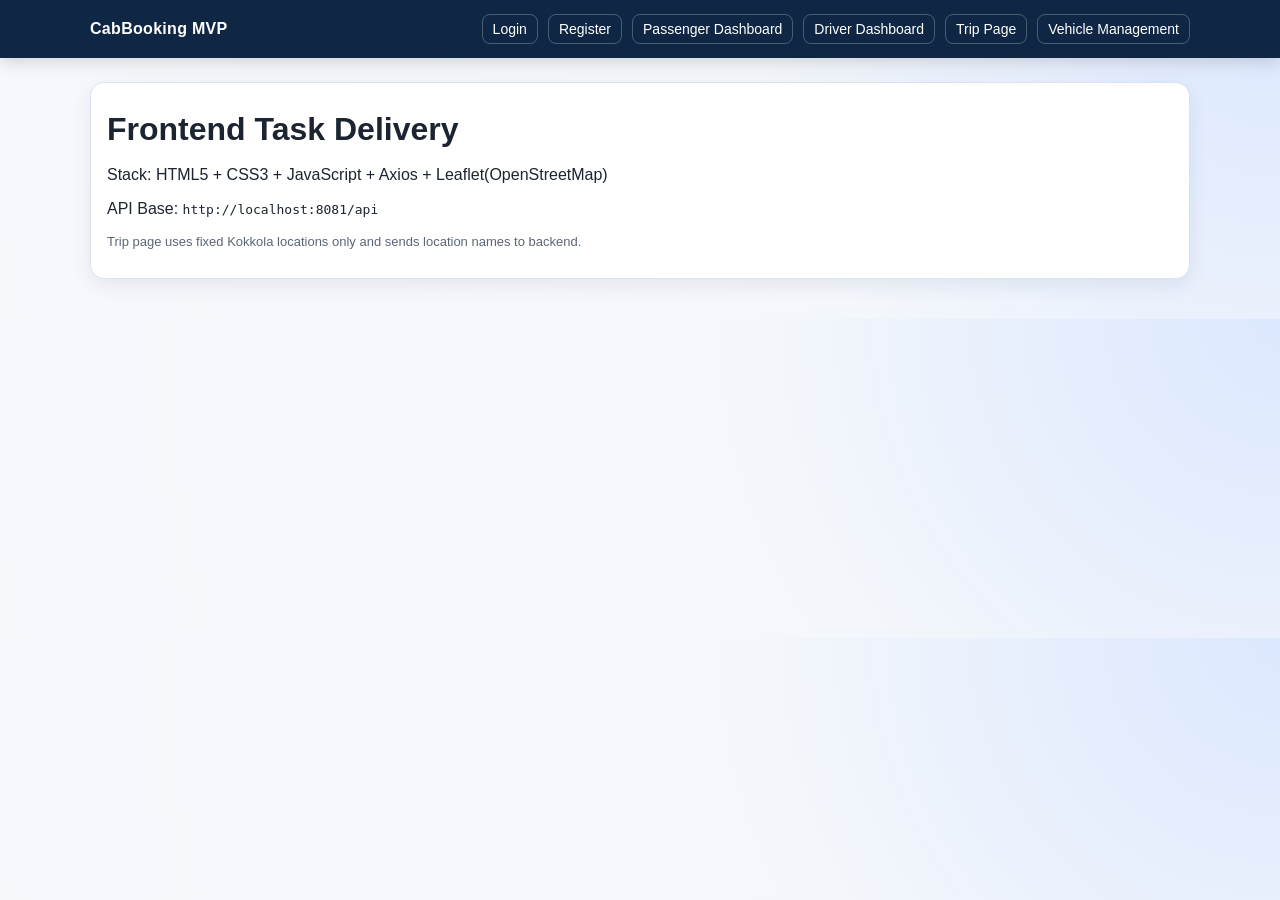
==== src/main/resources/static/frontend/index.html @ e67f4ed2 "add frontend static files" ====
<!doctype html>
<html lang="en">
<head>
  <meta charset="UTF-8" />
  <meta name="viewport" content="width=device-width, initial-scale=1.0" />
  <title>CabBooking Frontend</title>
  <link rel="stylesheet" href="css/style.css" />
</head>
<body>
<header class="topbar">
  <div class="topbar-inner">
    <div class="brand">CabBooking MVP</div>
    <div class="nav-links">
      <a href="login.html">Login</a>
      <a href="register.html">Register</a>
      <a href="passenger-dashboard.html">Passenger Dashboard</a>
      <a href="driver-dashboard.html">Driver Dashboard</a>
      <a href="trip.html">Trip Page</a>
      <a href="vehicle-management.html">Vehicle Management</a>
    </div>
  </div>
</header>

<main class="container">
  <div class="card">
    <h1 class="page-title">Frontend Task Delivery</h1>
    <p>Stack: HTML5 + CSS3 + JavaScript + Axios + Leaflet(OpenStreetMap)</p>
    <p>API Base: <code>http://localhost:8081/api</code></p>
    <p class="note">Trip page uses fixed Kokkola locations only and sends location names to backend.</p>
  </div>
</main>
</body>
</html>
---- src/main/resources/static/frontend/css/style.css ----
:root {
  --bg: #f4f7fb;
  --card: #ffffff;
  --text: #1b2430;
  --muted: #5b6675;
  --primary: #0f6fff;
  --primary-dark: #0c57c7;
  --success: #117a39;
  --warning: #c77c0c;
  --danger: #c72020;
  --border: #dce3ec;
}

* {
  box-sizing: border-box;
}

body {
  margin: 0;
  font-family: "Segoe UI", Tahoma, Geneva, Verdana, sans-serif;
  color: var(--text);
  background: radial-gradient(circle at top right, #dce8ff 0%, #f4f7fb 40%, #f6f8fc 100%);
}

.container {
  width: min(1100px, 92%);
  margin: 24px auto 40px;
}

.topbar {
  background: #0f2744;
  color: #fff;
  padding: 14px 0;
  box-shadow: 0 4px 16px rgba(0, 0, 0, 0.15);
}

.topbar-inner {
  width: min(1100px, 92%);
  margin: 0 auto;
  display: flex;
  align-items: center;
  justify-content: space-between;
  gap: 12px;
}

.brand {
  font-weight: 700;
  letter-spacing: 0.3px;
}

.nav-links {
  display: flex;
  flex-wrap: wrap;
  gap: 10px;
}

.nav-links a,
.link-btn {
  border: 1px solid rgba(255, 255, 255, 0.25);
  color: #fff;
  text-decoration: none;
  padding: 6px 10px;
  border-radius: 8px;
  font-size: 14px;
  background: transparent;
  cursor: pointer;
}

.nav-links a:hover,
.link-btn:hover {
  background: rgba(255, 255, 255, 0.12);
}

.page-title {
  margin: 12px 0 18px;
}

.card {
  background: var(--card);
  border: 1px solid var(--border);
  border-radius: 14px;
  padding: 16px;
  box-shadow: 0 6px 20px rgba(26, 42, 79, 0.08);
  margin-bottom: 16px;
}

.grid-2 {
  display: grid;
  grid-template-columns: repeat(2, minmax(0, 1fr));
  gap: 16px;
}

.grid-3 {
  display: grid;
  grid-template-columns: repeat(3, minmax(0, 1fr));
  gap: 16px;
}

label {
  display: block;
  margin-bottom: 6px;
  font-weight: 600;
  font-size: 14px;
}

input,
select,
textarea,
button {
  font: inherit;
}

input,
select,
textarea {
  width: 100%;
  border: 1px solid var(--border);
  border-radius: 9px;
  padding: 10px 12px;
  margin-bottom: 12px;
  background: #fff;
}

button {
  border: none;
  border-radius: 9px;
  padding: 10px 14px;
  background: var(--primary);
  color: #fff;
  cursor: pointer;
  font-weight: 600;
}

button:hover {
  background: var(--primary-dark);
}

button.secondary {
  background: #5f6f84;
}

button.success {
  background: var(--success);
}

button.warning {
  background: var(--warning);
}

button.danger {
  background: var(--danger);
}

.message {
  margin-top: 8px;
  min-height: 20px;
  font-size: 14px;
  color: var(--muted);
}

.message.error {
  color: var(--danger);
}

.message.success {
  color: var(--success);
}

table {
  width: 100%;
  border-collapse: collapse;
}

th,
td {
  text-align: left;
  border-bottom: 1px solid var(--border);
  padding: 10px 8px;
  font-size: 14px;
}

th {
  color: #3e4a5a;
}

.actions {
  display: flex;
  gap: 8px;
  flex-wrap: wrap;
}

.badge {
  display: inline-block;
  padding: 3px 8px;
  border-radius: 999px;
  font-size: 12px;
  color: #fff;
}

.badge.PENDING {
  background: #7d8796;
}

.badge.ACCEPTED {
  background: #355fce;
}

.badge.ONGOING {
  background: #c77c0c;
}

.badge.IN_PROGRESS {
  background: #c77c0c;
}

.badge.COMPLETED {
  background: #168046;
}

.badge.CANCELLED {
  background: #ba2020;
}

#trip-map {
  width: 100%;
  min-height: 380px;
  border-radius: 12px;
  border: 1px solid var(--border);
}

.note {
  font-size: 13px;
  color: var(--muted);
}

@media (max-width: 860px) {
  .grid-2,
  .grid-3 {
    grid-template-columns: 1fr;
  }

  .topbar-inner {
    flex-direction: column;
    align-items: flex-start;
  }
}
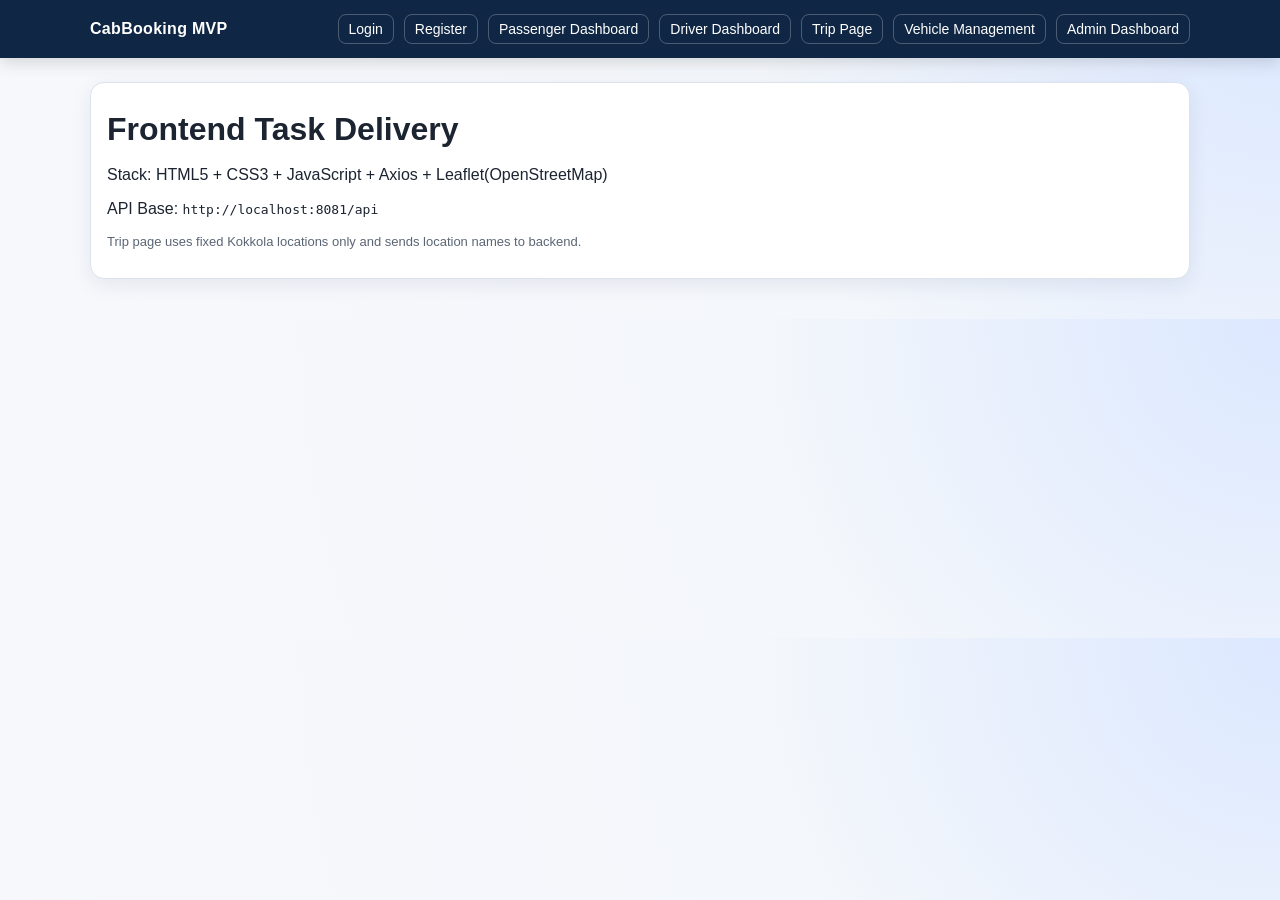
==== commit 5fe6628a: "Updated project with new features" ====
--- a/src/main/resources/static/frontend/index.html
+++ b/src/main/resources/static/frontend/index.html
@@ -17,6 +17,7 @@
       <a href="driver-dashboard.html">Driver Dashboard</a>
       <a href="trip.html">Trip Page</a>
       <a href="vehicle-management.html">Vehicle Management</a>
+      <a href="admin-dashboard.html">Admin Dashboard</a>
     </div>
   </div>
 </header>
--- a/src/main/resources/static/frontend/css/style.css
+++ b/src/main/resources/static/frontend/css/style.css
@@ -221,6 +221,18 @@
   background: #ba2020;
 }
 
+.badge.ACTIVE {
+  background: #168046;
+}
+
+.badge.BANNED {
+  background: #ba2020;
+}
+
+.badge.DELETED {
+  background: #7d8796;
+}
+
 #trip-map {
   width: 100%;
   min-height: 380px;
